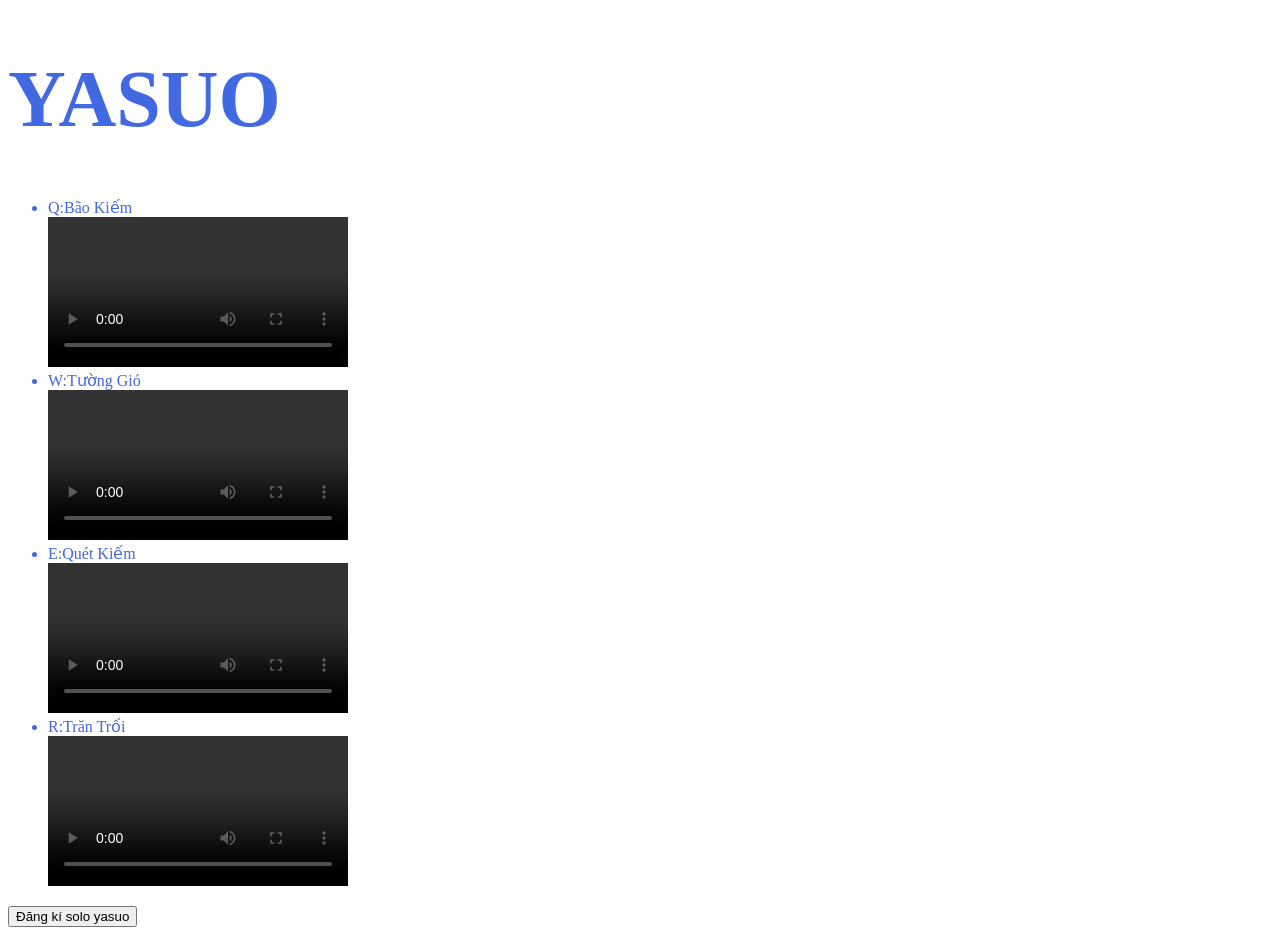
==== Bai8/index.html @ 3a2d6e88 "Web" ====
<!DOCTYPE html>
<html>
    <head>
        <title>Solo Yasuo</title>
        <meta charset="utf-8">
        <style>
            h1{
                color: royalblue;
                font-size: 80px;
            }
            li{
                color: royalblue;
                font-size: 80
                 ;
            }
        </style>

    </head>
    <body>
        <p style="background-image: url('img_girl.jpg');"></p>
        <h1>YASUO</h1>
        <ul>
            <li>Q:Bão Kiếm</li>
            <video controls>
                <source src="https://d28xe8vt774jo5.cloudfront.net/champion-abilities/0157/ability_0157_Q1.mp4">
              </video>
            <li>W:Tường Gió</li>
            <video controls>
                <source src="https://d28xe8vt774jo5.cloudfront.net/champion-abilities/0157/ability_0157_W1.mp4">
              </video>
            <li>E:Quét Kiếm</li>
            <video controls>
                <source src="https://d28xe8vt774jo5.cloudfront.net/champion-abilities/0157/ability_0157_E1.mp4">
              </video>
            <li>R:Trăn Trối</li>
            <video controls>
                <source src="https://d28xe8vt774jo5.cloudfront.net/champion-abilities/0157/ability_0157_R1.mp4">
              </video>
        </ul>
        <button>Đăng kí solo yasuo</button>
    </body>
</html>
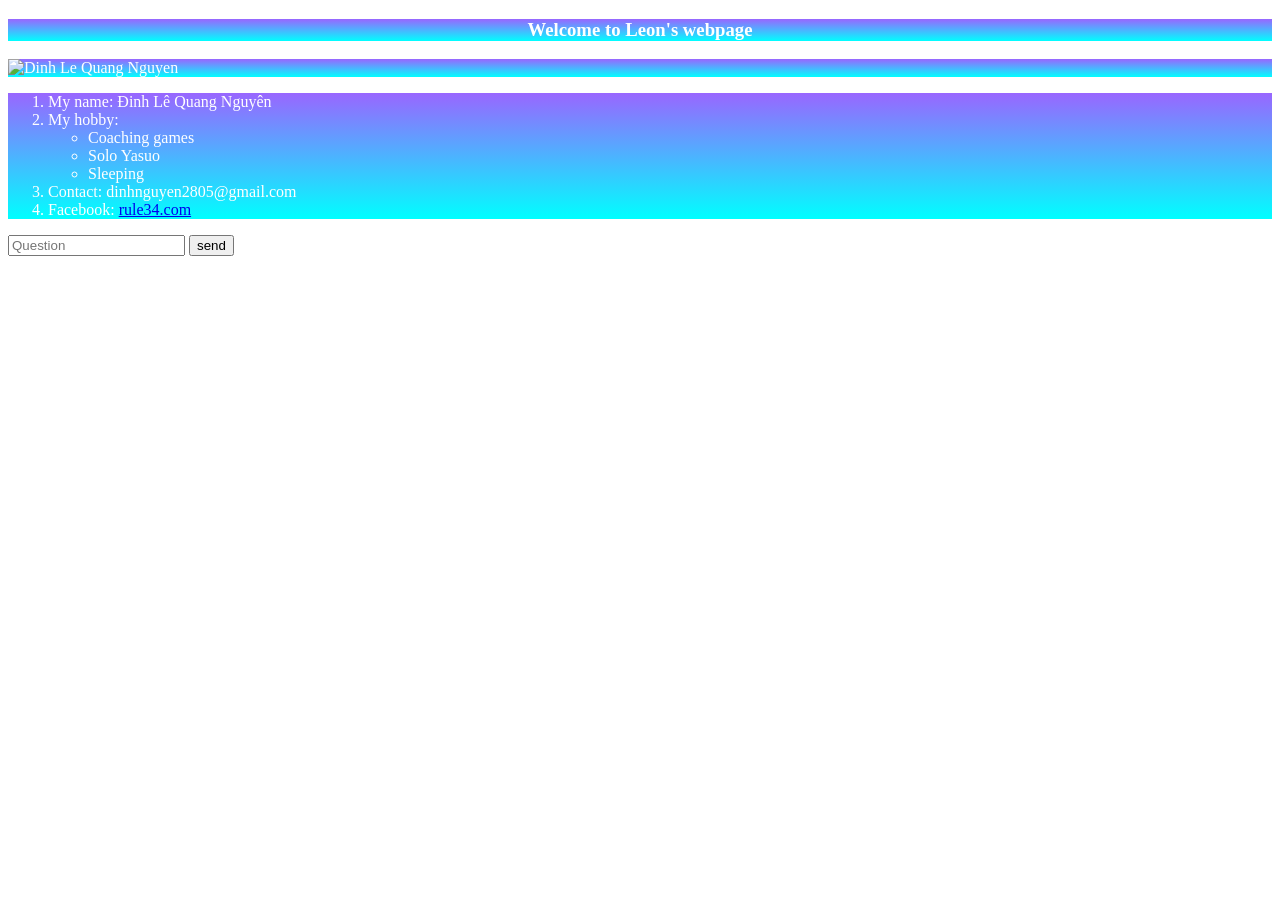
==== commit fa061df0: "Update index.html" ====
--- a/Bai8/index.html
+++ b/Bai8/index.html
@@ -1,42 +1,53 @@
 <!DOCTYPE html>
-<html>
-    <head>
-        <title>Solo Yasuo</title>
-        <meta charset="utf-8">
-        <style>
-            h1{
-                color: royalblue;
-                font-size: 80px;
-            }
-            li{
-                color: royalblue;
-                font-size: 80
-                 ;
-            }
+<html lang="en">
+<head>
+    <link rel="icon" href="">
+    <title>Leon's introduction</title>
+    <style>
+        div {
+            color: white;
+            background: linear-gradient(to bottom, #9966ff 0%, #00ffff 100%)
+        }
+        h3{
+            color: white;
+        }
         </style>
+        <link rel="canonical" href="https://glitch-hello-website.glitch.me/" />
+        <meta charset="utf-8" />
+        <meta name="viewport" content="width=device-width, initial-scale=1" />
+        <link rel="icon" href="https://glitch.com/favicon.ico" />
+        <link rel="stylesheet" href="main.css">
+</head>
+<body>
+    <div><center>
+        <h3>Welcome to Leon's webpage</h3> 
+    </div></center>
+    <div><img src="https://scontent.fdad3-1.fna.fbcdn.net/v/t1.6435-9/66471205_349141372653150_6001505652654997504_n.jpg?_nc_cat=110&ccb=1-7&_nc_sid=09cbfe&_nc_ohc=fugyvYgPeuUAX8jNBzS&_nc_ht=scontent.fdad3-1.fna&oh=00_AT_udVuMrumQdHnlRNc2YP5m9hvpjGvnw01w8RnEqQviMw&oe=6343B26E" 
+    height="150px" alt="Dinh Le Quang Nguyen"></div>
+    <div>
+        <ol>
+            <li>My name: Đinh Lê Quang Nguyên</li>
+            <li>My hobby: 
+                <ul>
+                <li>Coaching games</li>
+                <li>Solo Yasuo</li>
+                <li>Sleeping</li>
+                </ul>
+            </li>
+            <li>Contact: dinhnguyen2805@gmail.com</li>
+            <li>Facebook: <a href="https://www.facebook.com/profile.php?id=100026718696337">rule34.com</a></li>
+        </ol>
+    </div>
+    <form>
+        <input type="text" placeholder="Question">
+        <button>
+            send
+        </button>
+    </form>
 
-    </head>
-    <body>
-        <p style="background-image: url('img_girl.jpg');"></p>
-        <h1>YASUO</h1>
-        <ul>
-            <li>Q:Bão Kiếm</li>
-            <video controls>
-                <source src="https://d28xe8vt774jo5.cloudfront.net/champion-abilities/0157/ability_0157_Q1.mp4">
-              </video>
-            <li>W:Tường Gió</li>
-            <video controls>
-                <source src="https://d28xe8vt774jo5.cloudfront.net/champion-abilities/0157/ability_0157_W1.mp4">
-              </video>
-            <li>E:Quét Kiếm</li>
-            <video controls>
-                <source src="https://d28xe8vt774jo5.cloudfront.net/champion-abilities/0157/ability_0157_E1.mp4">
-              </video>
-            <li>R:Trăn Trối</li>
-            <video controls>
-                <source src="https://d28xe8vt774jo5.cloudfront.net/champion-abilities/0157/ability_0157_R1.mp4">
-              </video>
-        </ul>
-        <button>Đăng kí solo yasuo</button>
-    </body>
-</html>+
+    
+    
+</body>
+
+</html>
